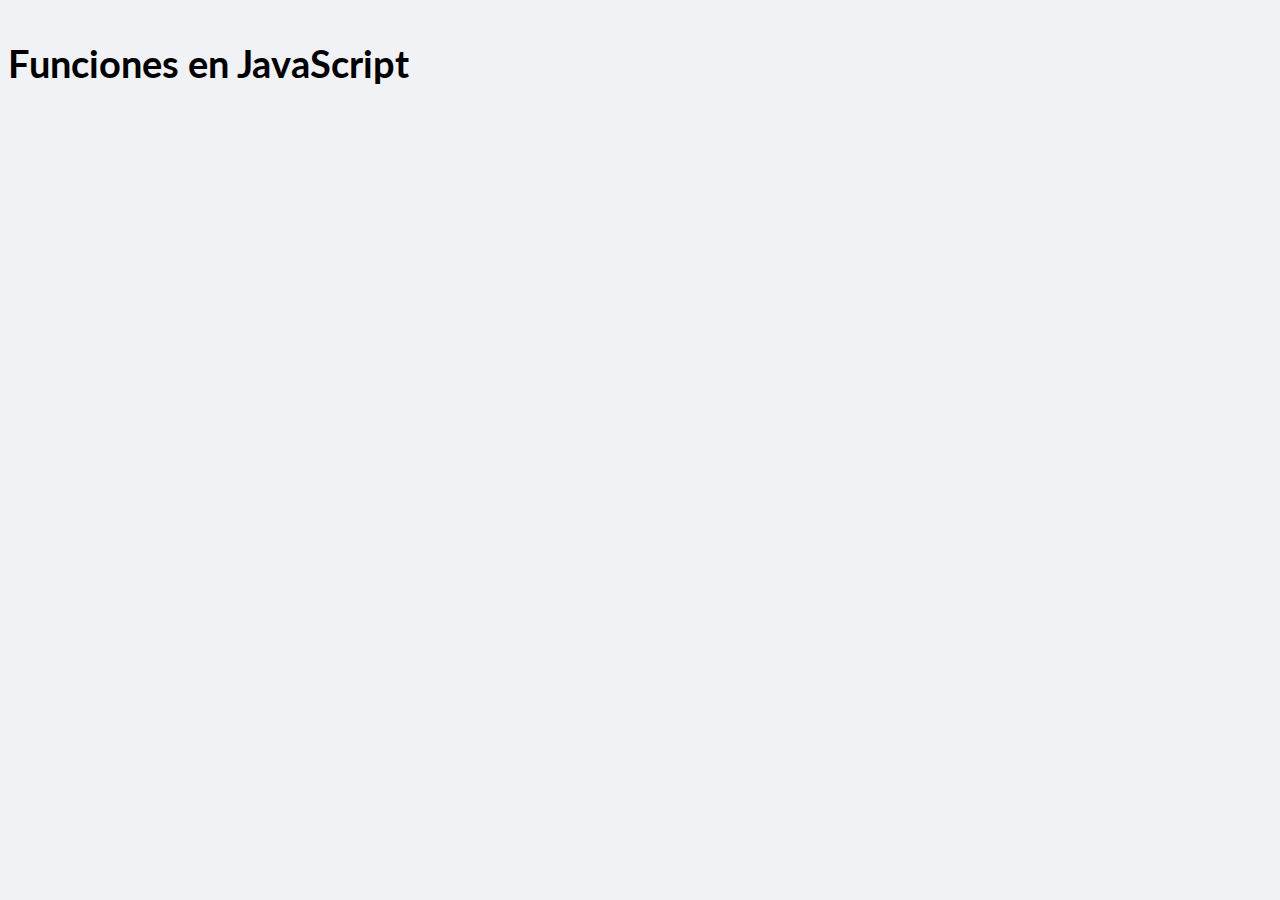
==== Functio_ns/index.html @ 781e0a46 "JavaScript" ====
<!DOCTYPE html>
<html lang="en">
  <head>
    <meta charset="UTF-8" />
    <meta name="viewport" content="width=device-width, initial-scale=1.0" />
    <title>JAVASCRIPT</title>
    <link rel="icon" href="/img/js.png" type="image/png" />
    <link
      href="https://fonts.googleapis.com/css?family=Lato:300,400,700,900&display=swap"
      rel="stylesheet"
    />
    <link rel="stylesheet" href="/ControlFlow/estilos.css" />
  </head>

  <body>
        <h1>Funciones en JavaScript</h1>
    <script src="/Functio_ns/sandBox.js"></script>
  </body>
</html>
---- ControlFlow/estilos.css ----
html {
  box-sizing: border-box;
  font-size: 62.5%;
  /** Reset para REMS - 62.5% = 10px de 16px **/
}

body {
  font-family: "Lato", sans-serif;
  font-size: 1.6rem;
  line-height: 2;
   background-color: #f1f2f6;
}

h1 {
  font-size: 3.8rem;
  padding-bottom: 2rem;
  max-width: 60 rem;
  line-height: 2;
}
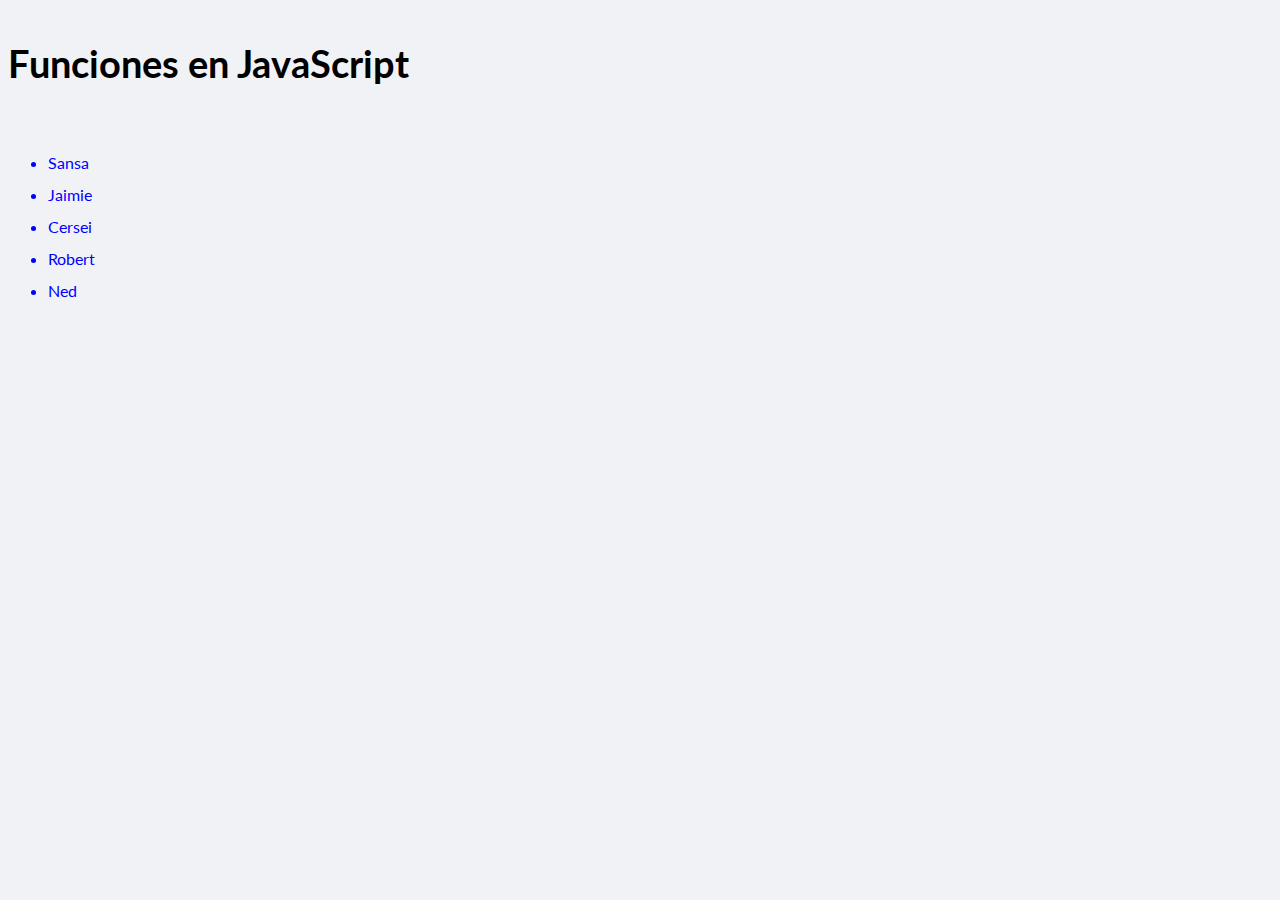
==== commit 6f03dca3: "JavaScript" ====
--- a/Functio_ns/index.html
+++ b/Functio_ns/index.html
@@ -13,7 +13,10 @@
   </head>
 
   <body>
-        <h1>Funciones en JavaScript</h1>
+    <h1>Funciones en JavaScript</h1>
+
+    <ul class="people"></ul>
+
     <script src="/Functio_ns/sandBox.js"></script>
   </body>
 </html>
